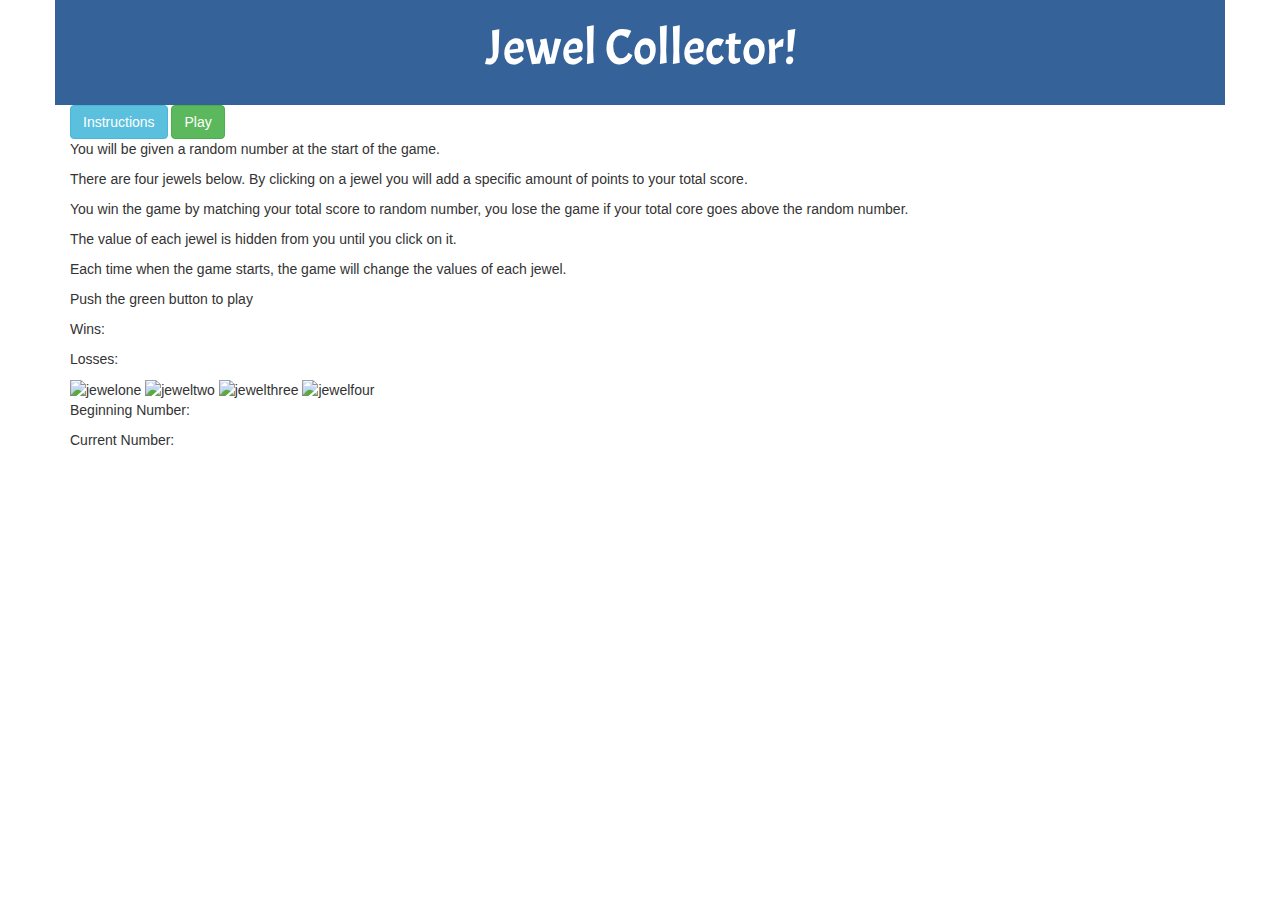
==== index.html @ 587b8e41 "9-14-17 commit" ====
<!DOCTYPE html>
<html>

<head>
    <meta charset="UTF-8">
    <title>Jewel Game</title>
    <link rel="stylesheet" type="text/css" href="assets/css/style.css">
    <link rel="stylesheet" type="text/css" href="https://maxcdn.bootstrapcdn.com/bootstrap/3.3.7/css/bootstrap.min.css">
    <link href="https://fonts.googleapis.com/css?family=Acme" rel="stylesheet">
</head>

<body>
    <div class="container">
        <div class="row">
            <h1>Jewel Collector!</h1>
        </div>
        <div id="instructions">
            <button id="instructions-button" type="button" class="btn btn-info">Instructions</button>
            <button id="start-button" type="button" class="btn btn-success">Play</button>
            <p>You will be given a random number at the start of the game.</p>
            <p>There are four jewels below. By clicking on a jewel you will add a specific amount of points to your total score.</p>
            <p>You win the game by matching your total score to random number, you lose the game if your total core goes above the random number.</p>
            <p>The value of each jewel is hidden from you until you click on it.</p>
            <p>Each time when the game starts, the game will change the values of each jewel.</p>
        </div>
        <div id="start">
            <p id="pushed">Push the green button to play</p>
            <div id="current-score">
            </div>
            <div id="win-loss">
                <p>Wins: <span id="wins"></span></p>
                <p>Losses: <span id="loss"></span></p>
            </div>
            <img class="image" id="img1" src="assets/images/jewel1.png" alt="jewelone">
            <img class="image" id="img2" src="assets/images/jewel2.jpg" alt="jeweltwo">
            <img class="image" id="img3" src="assets/images/jewel3.jpeg" alt="jewelthree">
            <img class="image" id="img4" src="assets/images/jewel4.png" alt="jewelfour">
            <div id="beginNum">
                <p>Beginning Number: <span id="targetNum"></span></p>
            </div>
            <div id="total">
                <p>Current Number: <span id="totalNum"></span></p>
            </div>
        </div>
        <script src="https://code.jquery.com/jquery-3.2.1.slim.js" integrity="sha256-tA8y0XqiwnpwmOIl3SGAcFl2RvxHjA8qp0+1uCGmRmg=" crossorigin="anonymous"></script>
        <script src="assets/javascript/game.js"></script>
</body>

</html>
---- assets/css/style.css ----
img {
    height: 100px;
    width: 100px;
  
}

.row  {
	text-align: center;
	background-color: #346299;
	margin-top: 0;
	color: white;
	padding-bottom: 20px;

}

.row h1 {
	font-size: 50px;
	margin-top: center;
	font-family: 'Acme', sans-serif;
}
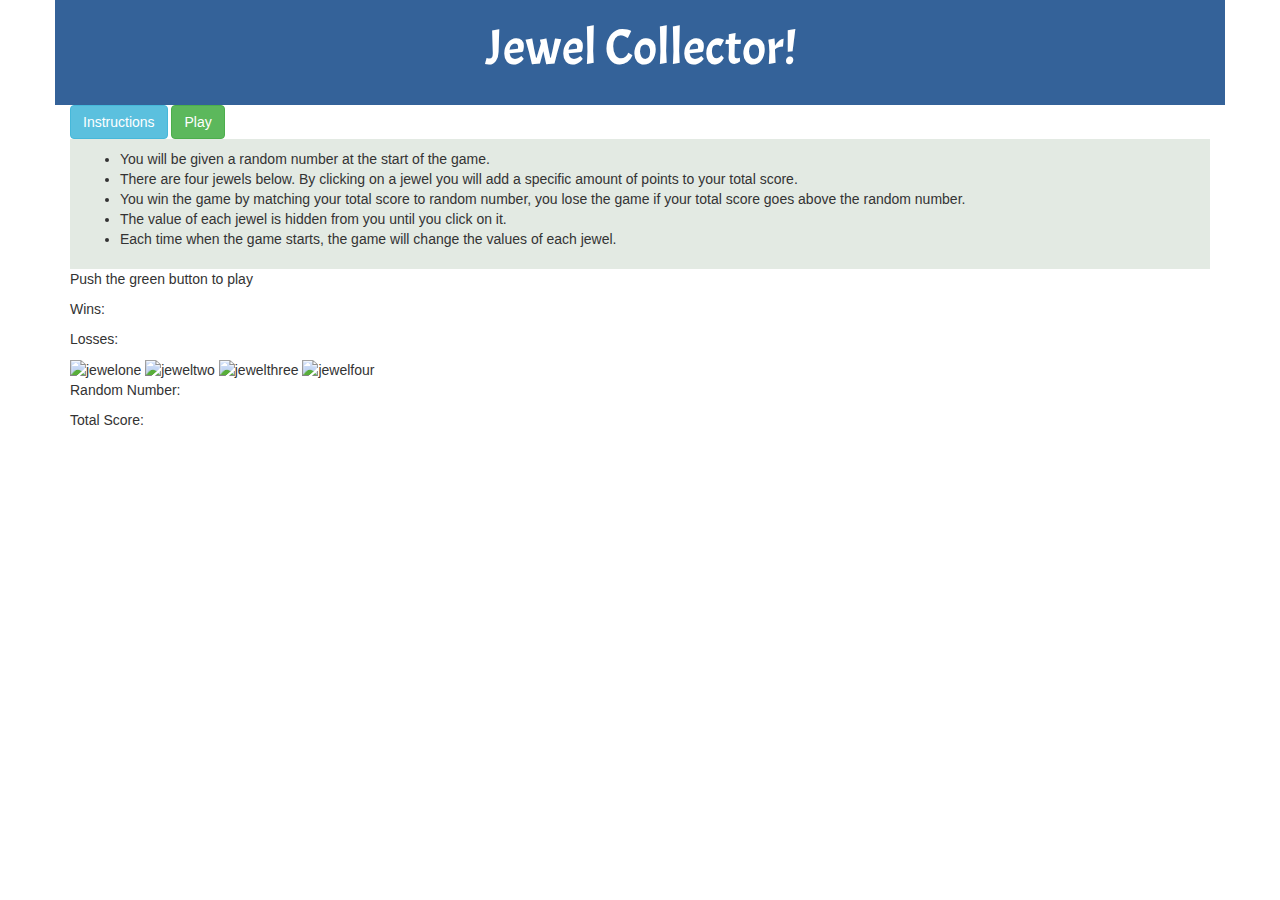
==== commit b33be797: "some more css" ====
--- a/index.html
+++ b/index.html
@@ -14,14 +14,16 @@
         <div class="row">
             <h1>Jewel Collector!</h1>
         </div>
+        <button id="help-button" type="button" class="btn btn-info">Instructions</button>
+        <button id="start-button" type="button" class="btn btn-success">Play</button>
         <div id="instructions">
-            <button id="instructions-button" type="button" class="btn btn-info">Instructions</button>
-            <button id="start-button" type="button" class="btn btn-success">Play</button>
-            <p>You will be given a random number at the start of the game.</p>
-            <p>There are four jewels below. By clicking on a jewel you will add a specific amount of points to your total score.</p>
-            <p>You win the game by matching your total score to random number, you lose the game if your total core goes above the random number.</p>
-            <p>The value of each jewel is hidden from you until you click on it.</p>
-            <p>Each time when the game starts, the game will change the values of each jewel.</p>
+            <ul>
+                <li>You will be given a random number at the start of the game.</li>
+                <li>There are four jewels below. By clicking on a jewel you will add a specific amount of points to your total score.</li>
+                <li>You win the game by matching your total score to random number, you lose the game if your total score goes above the random number.</li>
+                <li>The value of each jewel is hidden from you until you click on it.</li>
+                <li>Each time when the game starts, the game will change the values of each jewel.</li>
+            </ul>
         </div>
         <div id="start">
             <p id="pushed">Push the green button to play</p>
@@ -36,10 +38,10 @@
             <img class="image" id="img3" src="assets/images/jewel3.jpeg" alt="jewelthree">
             <img class="image" id="img4" src="assets/images/jewel4.png" alt="jewelfour">
             <div id="beginNum">
-                <p>Beginning Number: <span id="targetNum"></span></p>
+                <p>Random Number: <span id="targetNum"></span></p>
             </div>
             <div id="total">
-                <p>Current Number: <span id="totalNum"></span></p>
+                <p>Total Score: <span id="totalNum"></span></p>
             </div>
         </div>
         <script src="https://code.jquery.com/jquery-3.2.1.slim.js" integrity="sha256-tA8y0XqiwnpwmOIl3SGAcFl2RvxHjA8qp0+1uCGmRmg=" crossorigin="anonymous"></script>
--- a/assets/css/style.css
+++ b/assets/css/style.css
@@ -18,3 +18,9 @@
 	margin-top: center;
 	font-family: 'Acme', sans-serif;
 }
+
+#instructions {
+
+	background-color: #e3eae3;
+	padding: 10px;
+}